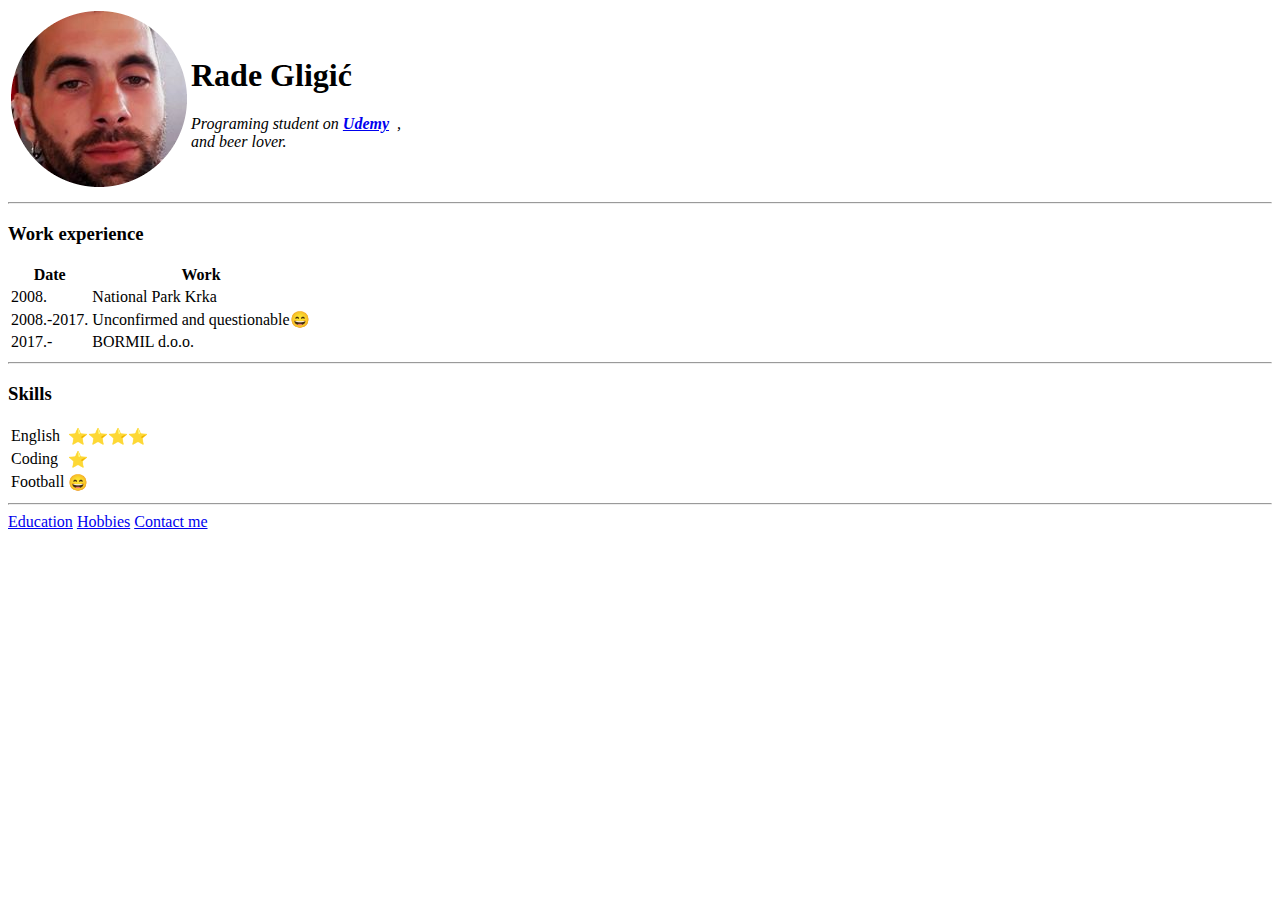
==== index.html @ b22c173d "add files via upload" ====
<!DOCTYPE html>
<html lang="en">
<head>
    <meta charset="UTF-8">
    
    <title>💚Radina osobna stranica</title>
    <link rel="stylesheet" href="css/styles.css">
</head>
<body>
  <table spacing:"20">
    <tr>
      <td><img src="Images/trlje1-modified.png" alt="Rade profile picture"></td>
      <td><h1>Rade Gligić</h1>
        <p><em>Programing student on <strong><a href="https://www.udemy.com/">Udemy<a></strong>&ensp;,<br>and beer lover.</em></p></td>
    </tr>
  </table>
   <hr>
   <h3>Work experience</h3>
   <table>
    <thead>
      <tr>
        <th>Date</th>
        <th>Work</th>
      </tr>
    </thead>
    <tbody>
    <tr>
      <td>2008.</td>
      <td>National Park Krka</td>
    </tr>
    <tr>
      <td>2008.-2017.</td>
      <td>Unconfirmed and questionable😄</td>
    </tr>
    <tr>
      <td>2017.-</td>
      <td>BORMIL d.o.o.</td>
    </tr>
  </tbody>
   </table>
   <hr>
   <h3>Skills</h3>
   <table>
        <tr>
          <td>English</td>
          <td>⭐⭐⭐⭐</td>
        </tr>
        <tr>
          <td>Coding</td>
          <td>⭐</td>
        </tr>
        <tr>
          <td>Football</td>
          <td>😄</td>
        </tr>
       </table>
       <hr>
       
       <a href="education.html">Education</a> 
    <a href="hobbies.html">Hobbies</a> 
   <a href="contact_me.html">Contact me</a>
      </body>
</html>
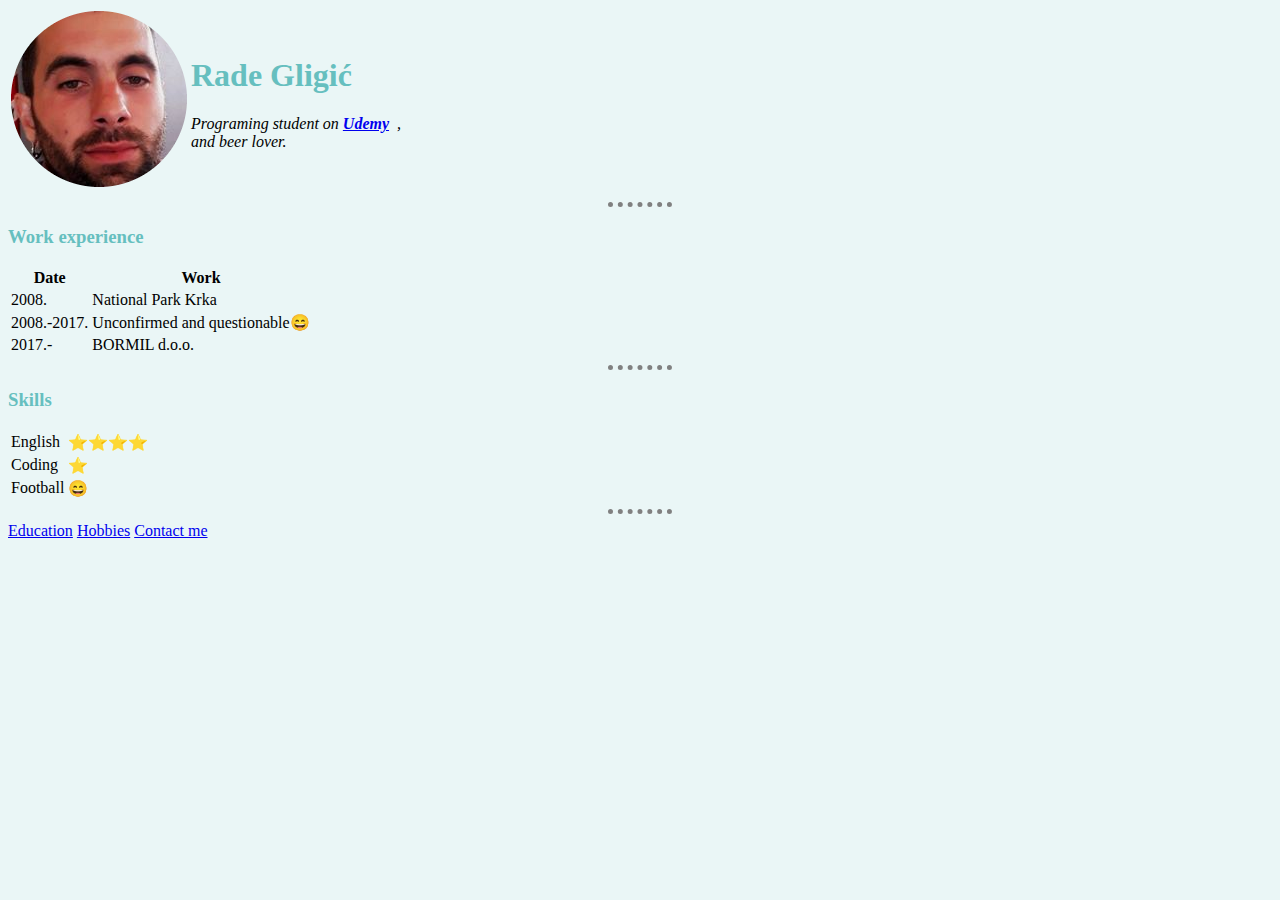
==== commit 7c3007eb: "add files via upload" ====
--- a/index.html
+++ b/index.html
@@ -4,7 +4,7 @@
     <meta charset="UTF-8">
     
     <title>💚Radina osobna stranica</title>
-    <link rel="stylesheet" href="css/styles.css">
+   <link rel="stylesheet" href="css/styles.css">
 </head>
 <body>
   <table spacing:"20">
--- a/css/styles.css
+++ b/css/styles.css
@@ -0,0 +1,21 @@
+body {
+    background-color:#EAF6F6;
+ }
+
+ hr { 
+   border-style: none;
+   border-top-style: dotted;
+   border-color: gray;
+   border-width: 5px; 
+   width: 5%;
+ }
+
+ h1 { 
+   color: #66BFBF;
+ }
+
+ h3 { 
+   color: #66BFBF;
+ }
+
+
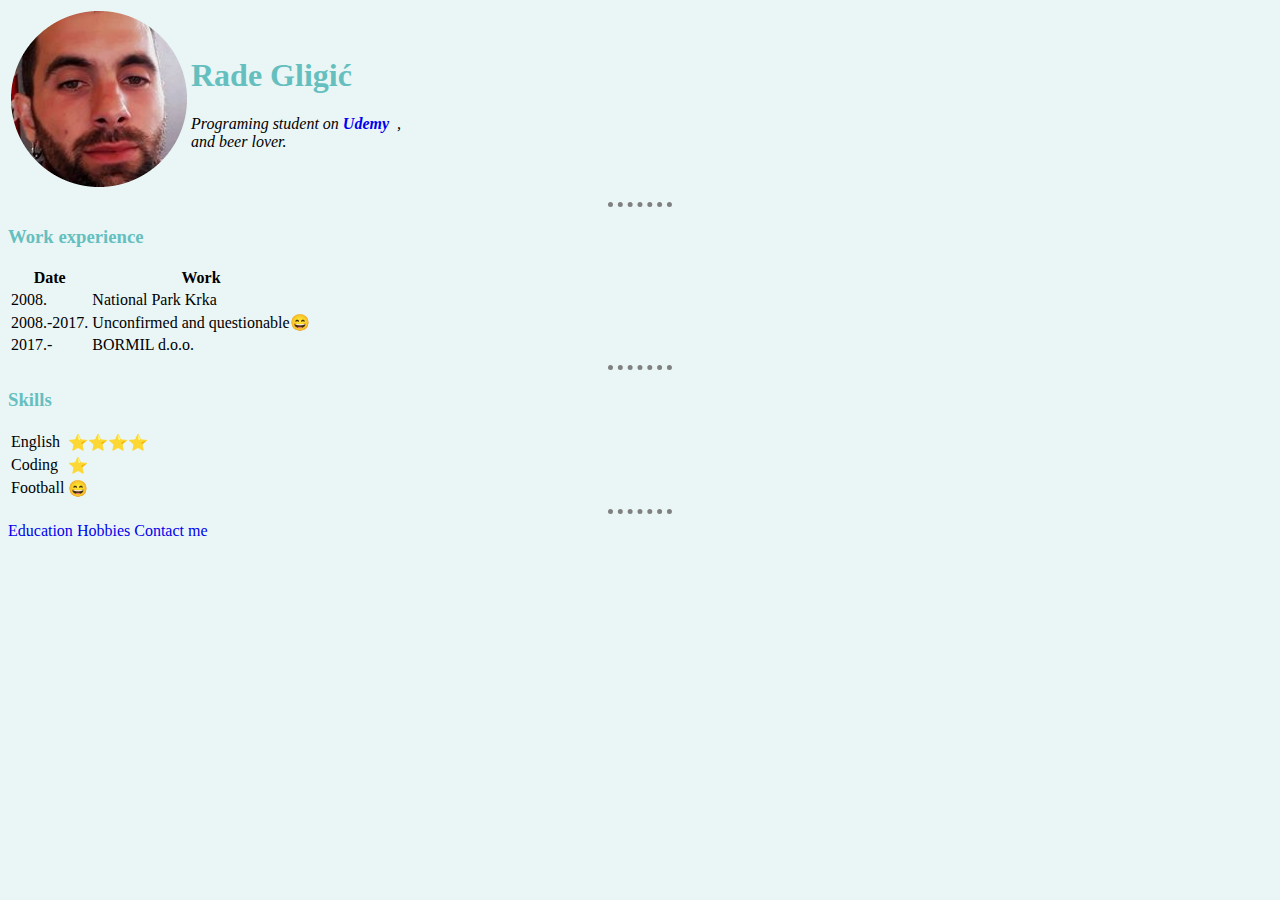
==== commit e811cfa4: "add files via upload" ====
--- a/index.html
+++ b/index.html
@@ -5,13 +5,18 @@
     
     <title>💚Radina osobna stranica</title>
    <link rel="stylesheet" href="css/styles.css">
+   <style>
+    a {
+        text-decoration: none;
+    }
+   </style>
 </head>
 <body>
   <table spacing:"20">
     <tr>
       <td><img src="Images/trlje1-modified.png" alt="Rade profile picture"></td>
       <td><h1>Rade Gligić</h1>
-        <p><em>Programing student on <strong><a href="https://www.udemy.com/">Udemy<a></strong>&ensp;,<br>and beer lover.</em></p></td>
+        <p><em>Programing student on <strong><a   href ="https://www.udemy.com/">Udemy<a></strong>&ensp;,<br>and beer lover.</em></p></td>
     </tr>
   </table>
    <hr>
@@ -26,7 +31,7 @@
     <tbody>
     <tr>
       <td>2008.</td>
-      <td>National Park Krka</td>
+      <td  href="https://www.npkrka.hr/hr">National Park Krka</td>
     </tr>
     <tr>
       <td>2008.-2017.</td>
--- a/css/styles.css
+++ b/css/styles.css
@@ -1,7 +1,7 @@
 body {
     background-color:#EAF6F6;
- }
-
+  }
+    
  hr { 
    border-style: none;
    border-top-style: dotted;
@@ -17,5 +17,6 @@
  h3 { 
    color: #66BFBF;
  }
+ 
 
 
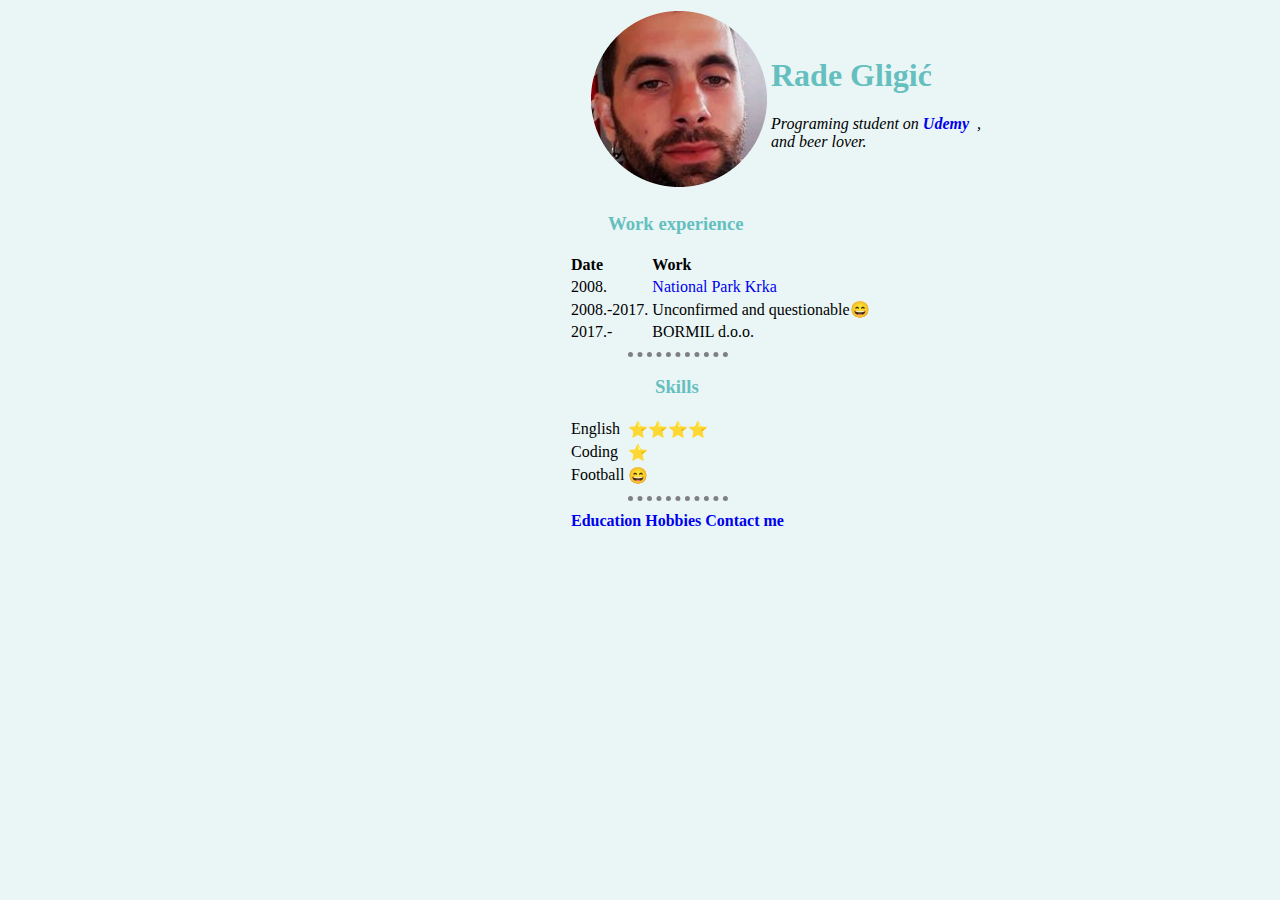
==== commit dd0d05a9: "add files via upload" ====
--- a/index.html
+++ b/index.html
@@ -5,22 +5,17 @@
     
     <title>💚Radina osobna stranica</title>
    <link rel="stylesheet" href="css/styles.css">
-   <style>
-    a {
-        text-decoration: none;
-    }
-   </style>
+
 </head>
 <body>
-  <table spacing:"20">
+  <table class="jaoo">
     <tr>
       <td><img src="Images/trlje1-modified.png" alt="Rade profile picture"></td>
       <td><h1>Rade Gligić</h1>
         <p><em>Programing student on <strong><a   href ="https://www.udemy.com/">Udemy<a></strong>&ensp;,<br>and beer lover.</em></p></td>
     </tr>
   </table>
-   <hr>
-   <h3>Work experience</h3>
+   <h3 class="work">Work experience</h3>
    <table>
     <thead>
       <tr>
@@ -31,7 +26,7 @@
     <tbody>
     <tr>
       <td>2008.</td>
-      <td  href="https://www.npkrka.hr/hr">National Park Krka</td>
+      <td><a href="https://www.npkrka.hr/hr">National Park Krka</a></td>
     </tr>
     <tr>
       <td>2008.-2017.</td>
@@ -44,7 +39,7 @@
   </tbody>
    </table>
    <hr>
-   <h3>Skills</h3>
+   <h3 class="skills">Skills</h3>
    <table>
         <tr>
           <td>English</td>
@@ -60,9 +55,14 @@
         </tr>
        </table>
        <hr>
-       
-       <a href="education.html">Education</a> 
-    <a href="hobbies.html">Hobbies</a> 
-   <a href="contact_me.html">Contact me</a>
+       <table>
+        <thead>
+          <tr>
+      <th><a href="education.html">Education</a> </th>
+   <th><a href="hobbies.html">Hobbies</a> </th>
+  <th><a href="contact_me.html">Contact me</a></th>
+  </tr>
+  </thead>
+  </table>
       </body>
 </html>--- a/css/styles.css
+++ b/css/styles.css
@@ -1,22 +1,46 @@
 body {
     background-color:#EAF6F6;
-  }
-    
- hr { 
-   border-style: none;
-   border-top-style: dotted;
-   border-color: gray;
-   border-width: 5px; 
-   width: 5%;
+   
+}
+
+table {
+  margin-left:560px;
+  text-align: left;
+ 
  }
 
- h1 { 
+h1 { 
    color: #66BFBF;
- }
+}
 
- h3 { 
-   color: #66BFBF;
- }
+h3 { 
+  color: #66BFBF;
  
+}
+
+hr { 
+  border-style: none;
+  border-top-style: dotted;
+  border-color: gray;
+  border-width: 5px;
+  width: 100px;
+  margin-left: 620px;
+}
+
+a {
+  text-decoration: none;
+  text-align: center;
+}
+
+.jaoo {
+  margin-left: 580px;
+}
+
+.skills {
+margin-left:647px ;
+}
 
 
+.work {
+  margin-left:600px;
+}
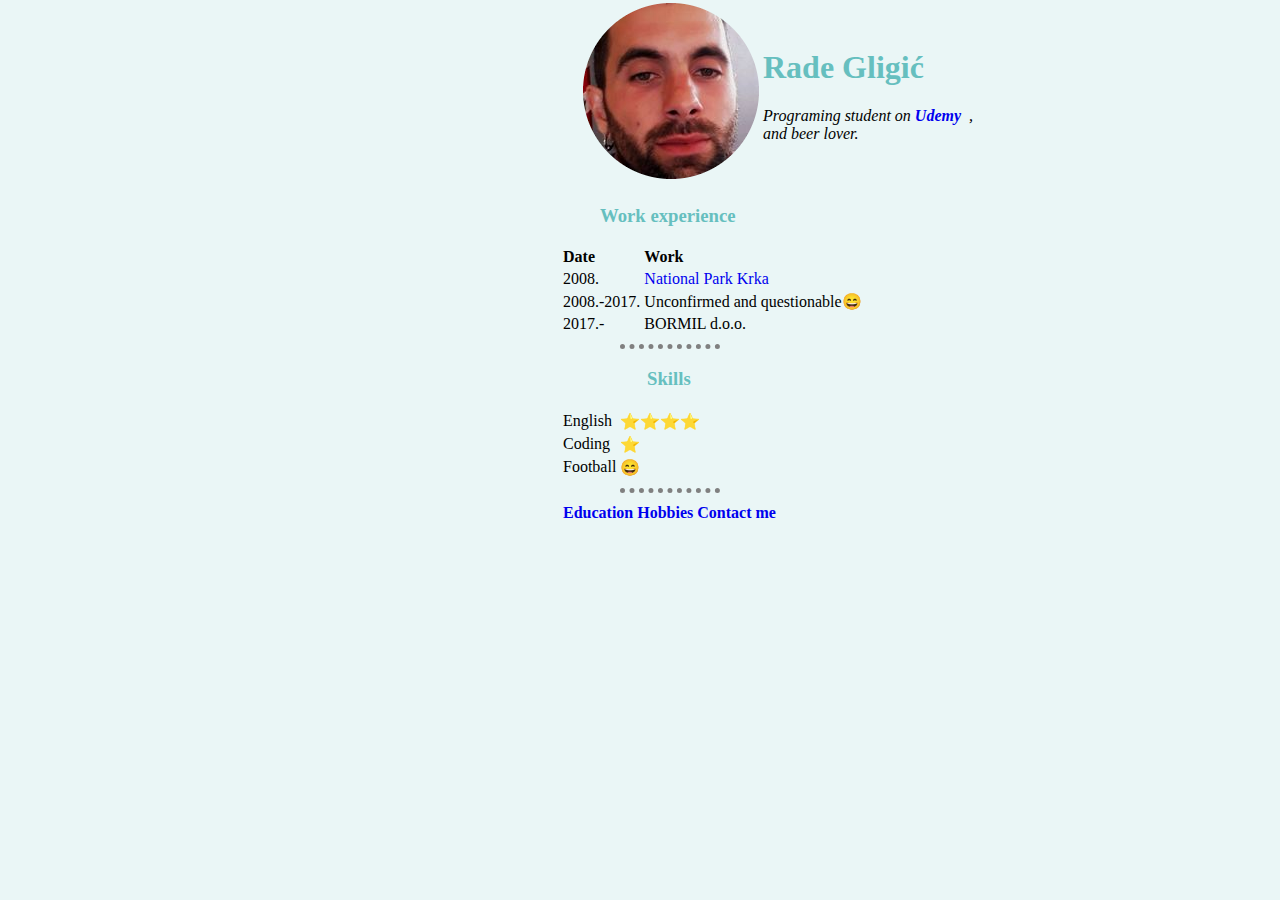
==== commit f2407b25: "add files via upload" ====
--- a/index.html
+++ b/index.html
@@ -5,6 +5,12 @@
     
     <title>💚Radina osobna stranica</title>
    <link rel="stylesheet" href="css/styles.css">
+   <meta name="viewport" content="width=device-width; initial-scale=1.0; maximum-scale=1.0;">
+<style>
+body { margin: 0; padding: 0; }
+@media (min-width: 1px) and (max-width: 419px) {
+/* enter small devices and phone style overrides here */
+</style>
 
 </head>
 <body>
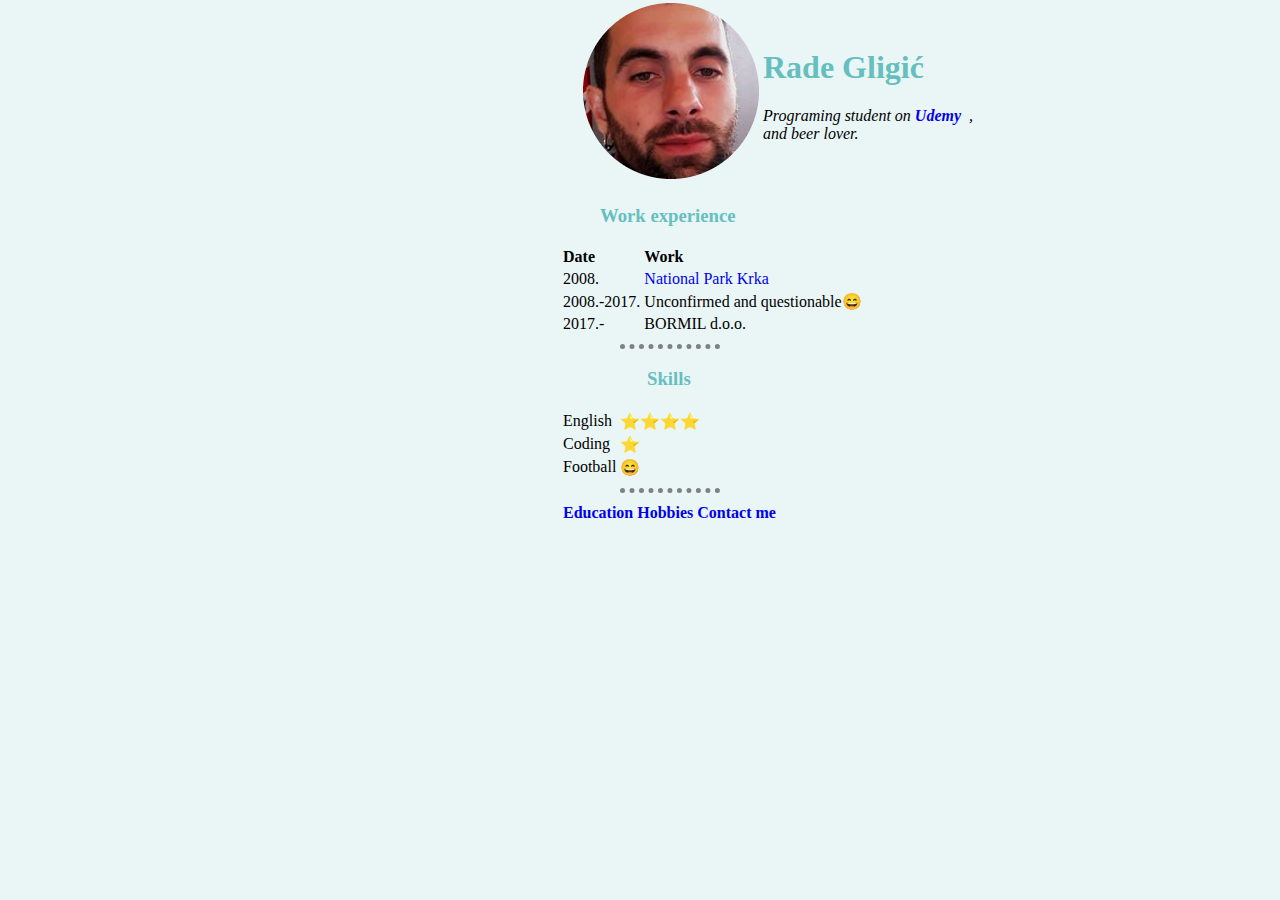
==== commit 37a0d403: "add files via upload" ====
--- a/index.html
+++ b/index.html
@@ -6,12 +6,18 @@
     <title>💚Radina osobna stranica</title>
    <link rel="stylesheet" href="css/styles.css">
    <meta name="viewport" content="width=device-width; initial-scale=1.0; maximum-scale=1.0;">
-<style>
-body { margin: 0; padding: 0; }
-@media (min-width: 1px) and (max-width: 419px) {
-/* enter small devices and phone style overrides here */
-</style>
-
+   <meta name="viewport" content="width=device-width; initial-scale=1.0; maximum-scale=1.0;">
+   <style>
+   body { margin: 0; padding: 0; }
+   @media (min-width: 728px) and (max-width: 1150px) {
+   /* enter large tablet style overrides here */
+   }
+   @media (min-width: 420px) and (max-width: 727px) {
+   /* enter medium tablet and large phone style overrides here */
+   }
+   @media (min-width: 1px) and (max-width: 419px) {
+   /* enter small devices and phone style overrides here */
+   </style>
 </head>
 <body>
   <table class="jaoo">
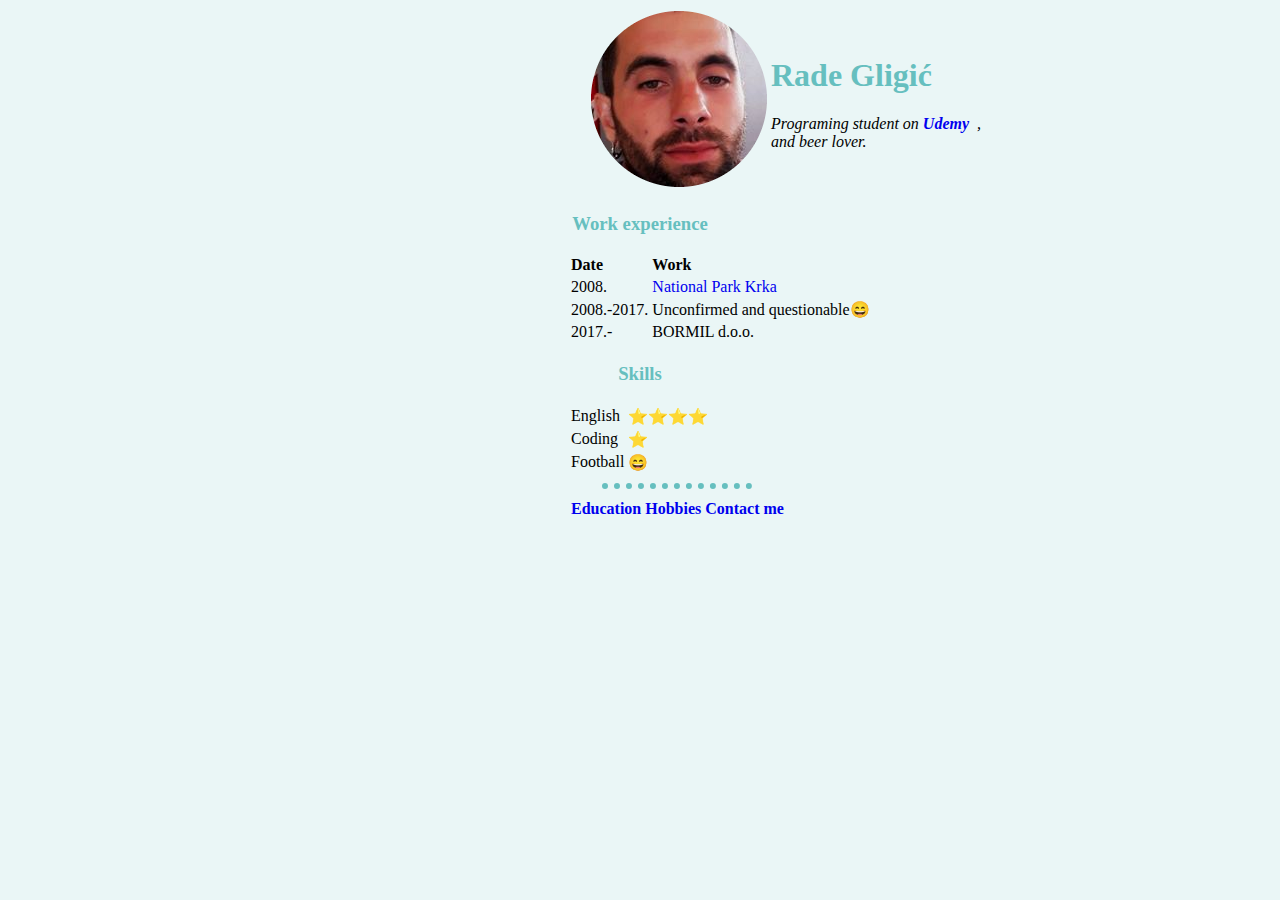
==== commit 8f2d38c7: "add files via upload" ====
--- a/index.html
+++ b/index.html
@@ -7,17 +7,7 @@
    <link rel="stylesheet" href="css/styles.css">
    <meta name="viewport" content="width=device-width; initial-scale=1.0; maximum-scale=1.0;">
    <meta name="viewport" content="width=device-width; initial-scale=1.0; maximum-scale=1.0;">
-   <style>
-   body { margin: 0; padding: 0; }
-   @media (min-width: 728px) and (max-width: 1150px) {
-   /* enter large tablet style overrides here */
-   }
-   @media (min-width: 420px) and (max-width: 727px) {
-   /* enter medium tablet and large phone style overrides here */
-   }
-   @media (min-width: 1px) and (max-width: 419px) {
-   /* enter small devices and phone style overrides here */
-   </style>
+   
 </head>
 <body>
   <table class="jaoo">
@@ -27,7 +17,7 @@
         <p><em>Programing student on <strong><a   href ="https://www.udemy.com/">Udemy<a></strong>&ensp;,<br>and beer lover.</em></p></td>
     </tr>
   </table>
-   <h3 class="work">Work experience</h3>
+   <h3>Work experience</h3>
    <table>
     <thead>
       <tr>
@@ -50,8 +40,8 @@
     </tr>
   </tbody>
    </table>
-   <hr>
-   <h3 class="skills">Skills</h3>
+   
+   <h3>Skills</h3>
    <table>
         <tr>
           <td>English</td>
--- a/css/styles.css
+++ b/css/styles.css
@@ -1,46 +1,41 @@
 body {
-    background-color:#EAF6F6;
-   
+    background-color:#EAF6F6; 
 }
 
 table {
   margin-left:560px;
   text-align: left;
- 
- }
+}
 
 h1 { 
    color: #66BFBF;
+   font-family:'Sacramento', cursive;
 }
 
 h3 { 
   color: #66BFBF;
- 
+  
+  font-family:'Sacramento', cursive;
+  text-align: center; 
 }
 
 hr { 
   border-style: none;
   border-top-style: dotted;
-  border-color: gray;
-  border-width: 5px;
-  width: 100px;
-  margin-left: 620px;
+  border-color:#66BFBF;
+  border-width: 6px;
+  width: 150px;
+  margin-left: 594px; 
 }
 
 a {
   text-decoration: none;
   text-align: center;
 }
-
 .jaoo {
   margin-left: 580px;
 }
 
-.skills {
-margin-left:647px ;
-}
 
 
-.work {
-  margin-left:600px;
-}
+
